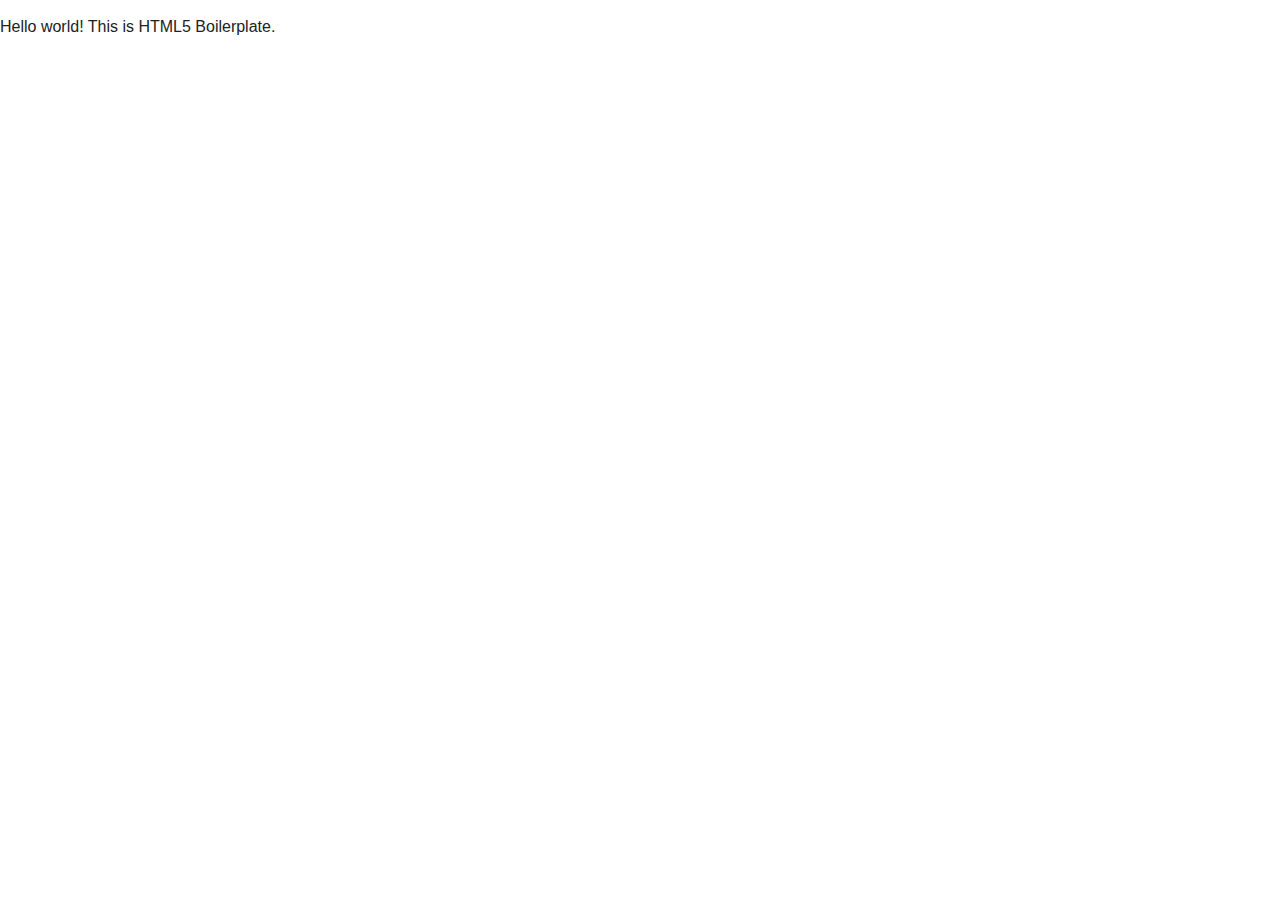
==== htdocs/index.html @ 1102fb35 "Tyrone sets up repo files for isa carstens microsite" ====
<!DOCTYPE html>
<!--[if lt IE 7]>      <html class="no-js lt-ie9 lt-ie8 lt-ie7"> <![endif]-->
<!--[if IE 7]>         <html class="no-js lt-ie9 lt-ie8"> <![endif]-->
<!--[if IE 8]>         <html class="no-js lt-ie9"> <![endif]-->
<!--[if gt IE 8]><!--> <html class="no-js"> <!--<![endif]-->
    <head>
        <meta charset="utf-8">
        <meta http-equiv="X-UA-Compatible" content="IE=edge">
        <title></title>
        <meta name="description" content="">
        <meta name="viewport" content="width=device-width, initial-scale=1">

        <!-- Place favicon.ico and apple-touch-icon.png in the root directory -->

        <link rel="stylesheet" href="css/normalize.css">
        <link rel="stylesheet" href="css/main.css">
        <script src="js/vendor/modernizr-2.6.2.min.js"></script>
    </head>
    <body>
        <!--[if lt IE 7]>
            <p class="browsehappy">You are using an <strong>outdated</strong> browser. Please <a href="http://browsehappy.com/">upgrade your browser</a> to improve your experience.</p>
        <![endif]-->

        <!-- Add your site or application content here -->
        <p>Hello world! This is HTML5 Boilerplate.</p>

        <script src="//ajax.googleapis.com/ajax/libs/jquery/1.10.2/jquery.min.js"></script>
        <script>window.jQuery || document.write('<script src="js/vendor/jquery-1.10.2.min.js"><\/script>')</script>
        <script src="js/plugins.js"></script>
        <script src="js/main.js"></script>

        <!-- Google Analytics: change UA-XXXXX-X to be your site's ID. -->
        <script>
            (function(b,o,i,l,e,r){b.GoogleAnalyticsObject=l;b[l]||(b[l]=
            function(){(b[l].q=b[l].q||[]).push(arguments)});b[l].l=+new Date;
            e=o.createElement(i);r=o.getElementsByTagName(i)[0];
            e.src='//www.google-analytics.com/analytics.js';
            r.parentNode.insertBefore(e,r)}(window,document,'script','ga'));
            ga('create','UA-XXXXX-X');ga('send','pageview');
        </script>
    </body>
</html>
---- htdocs/css/main.css ----
/*! HTML5 Boilerplate v4.3.0 | MIT License | http://h5bp.com/ */

/*
 * What follows is the result of much research on cross-browser styling.
 * Credit left inline and big thanks to Nicolas Gallagher, Jonathan Neal,
 * Kroc Camen, and the H5BP dev community and team.
 */

/* ==========================================================================
   Base styles: opinionated defaults
   ========================================================================== */

html,
button,
input,
select,
textarea {
    color: #222;
}

html {
    font-size: 1em;
    line-height: 1.4;
}

/*
 * Remove text-shadow in selection highlight: h5bp.com/i
 * These selection rule sets have to be separate.
 * Customize the background color to match your design.
 */

::-moz-selection {
    background: #b3d4fc;
    text-shadow: none;
}

::selection {
    background: #b3d4fc;
    text-shadow: none;
}

/*
 * A better looking default horizontal rule
 */

hr {
    display: block;
    height: 1px;
    border: 0;
    border-top: 1px solid #ccc;
    margin: 1em 0;
    padding: 0;
}

/*
 * Remove the gap between images, videos, audio and canvas and the bottom of
 * their containers: h5bp.com/i/440
 */

audio,
canvas,
img,
video {
    vertical-align: middle;
}

/*
 * Remove default fieldset styles.
 */

fieldset {
    border: 0;
    margin: 0;
    padding: 0;
}

/*
 * Allow only vertical resizing of textareas.
 */

textarea {
    resize: vertical;
}

/* ==========================================================================
   Browse Happy prompt
   ========================================================================== */

.browsehappy {
    margin: 0.2em 0;
    background: #ccc;
    color: #000;
    padding: 0.2em 0;
}

/* ==========================================================================
   Author's custom styles
   ========================================================================== */

















/* ==========================================================================
   Helper classes
   ========================================================================== */

/*
 * Image replacement
 */

.ir {
    background-color: transparent;
    border: 0;
    overflow: hidden;
    /* IE 6/7 fallback */
    *text-indent: -9999px;
}

.ir:before {
    content: "";
    display: block;
    width: 0;
    height: 150%;
}

/*
 * Hide from both screenreaders and browsers: h5bp.com/u
 */

.hidden {
    display: none !important;
    visibility: hidden;
}

/*
 * Hide only visually, but have it available for screenreaders: h5bp.com/v
 */

.visuallyhidden {
    border: 0;
    clip: rect(0 0 0 0);
    height: 1px;
    margin: -1px;
    overflow: hidden;
    padding: 0;
    position: absolute;
    width: 1px;
}

/*
 * Extends the .visuallyhidden class to allow the element to be focusable
 * when navigated to via the keyboard: h5bp.com/p
 */

.visuallyhidden.focusable:active,
.visuallyhidden.focusable:focus {
    clip: auto;
    height: auto;
    margin: 0;
    overflow: visible;
    position: static;
    width: auto;
}

/*
 * Hide visually and from screenreaders, but maintain layout
 */

.invisible {
    visibility: hidden;
}

/*
 * Clearfix: contain floats
 *
 * For modern browsers
 * 1. The space content is one way to avoid an Opera bug when the
 *    `contenteditable` attribute is included anywhere else in the document.
 *    Otherwise it causes space to appear at the top and bottom of elements
 *    that receive the `clearfix` class.
 * 2. The use of `table` rather than `block` is only necessary if using
 *    `:before` to contain the top-margins of child elements.
 */

.clearfix:before,
.clearfix:after {
    content: " "; /* 1 */
    display: table; /* 2 */
}

.clearfix:after {
    clear: both;
}

/*
 * For IE 6/7 only
 * Include this rule to trigger hasLayout and contain floats.
 */

.clearfix {
    *zoom: 1;
}

/* ==========================================================================
   EXAMPLE Media Queries for Responsive Design.
   These examples override the primary ('mobile first') styles.
   Modify as content requires.
   ========================================================================== */

@media only screen and (min-width: 35em) {
    /* Style adjustments for viewports that meet the condition */
}

@media print,
       (-o-min-device-pixel-ratio: 5/4),
       (-webkit-min-device-pixel-ratio: 1.25),
       (min-resolution: 120dpi) {
    /* Style adjustments for high resolution devices */
}

/* ==========================================================================
   Print styles.
   Inlined to avoid required HTTP connection: h5bp.com/r
   ========================================================================== */

@media print {
    * {
        background: transparent !important;
        color: #000 !important; /* Black prints faster: h5bp.com/s */
        box-shadow: none !important;
        text-shadow: none !important;
    }

    a,
    a:visited {
        text-decoration: underline;
    }

    a[href]:after {
        content: " (" attr(href) ")";
    }

    abbr[title]:after {
        content: " (" attr(title) ")";
    }

    /*
     * Don't show links for images, or javascript/internal links
     */

    .ir a:after,
    a[href^="javascript:"]:after,
    a[href^="#"]:after {
        content: "";
    }

    pre,
    blockquote {
        border: 1px solid #999;
        page-break-inside: avoid;
    }

    thead {
        display: table-header-group; /* h5bp.com/t */
    }

    tr,
    img {
        page-break-inside: avoid;
    }

    img {
        max-width: 100% !important;
    }

    @page {
        margin: 0.5cm;
    }

    p,
    h2,
    h3 {
        orphans: 3;
        widows: 3;
    }

    h2,
    h3 {
        page-break-after: avoid;
    }
}
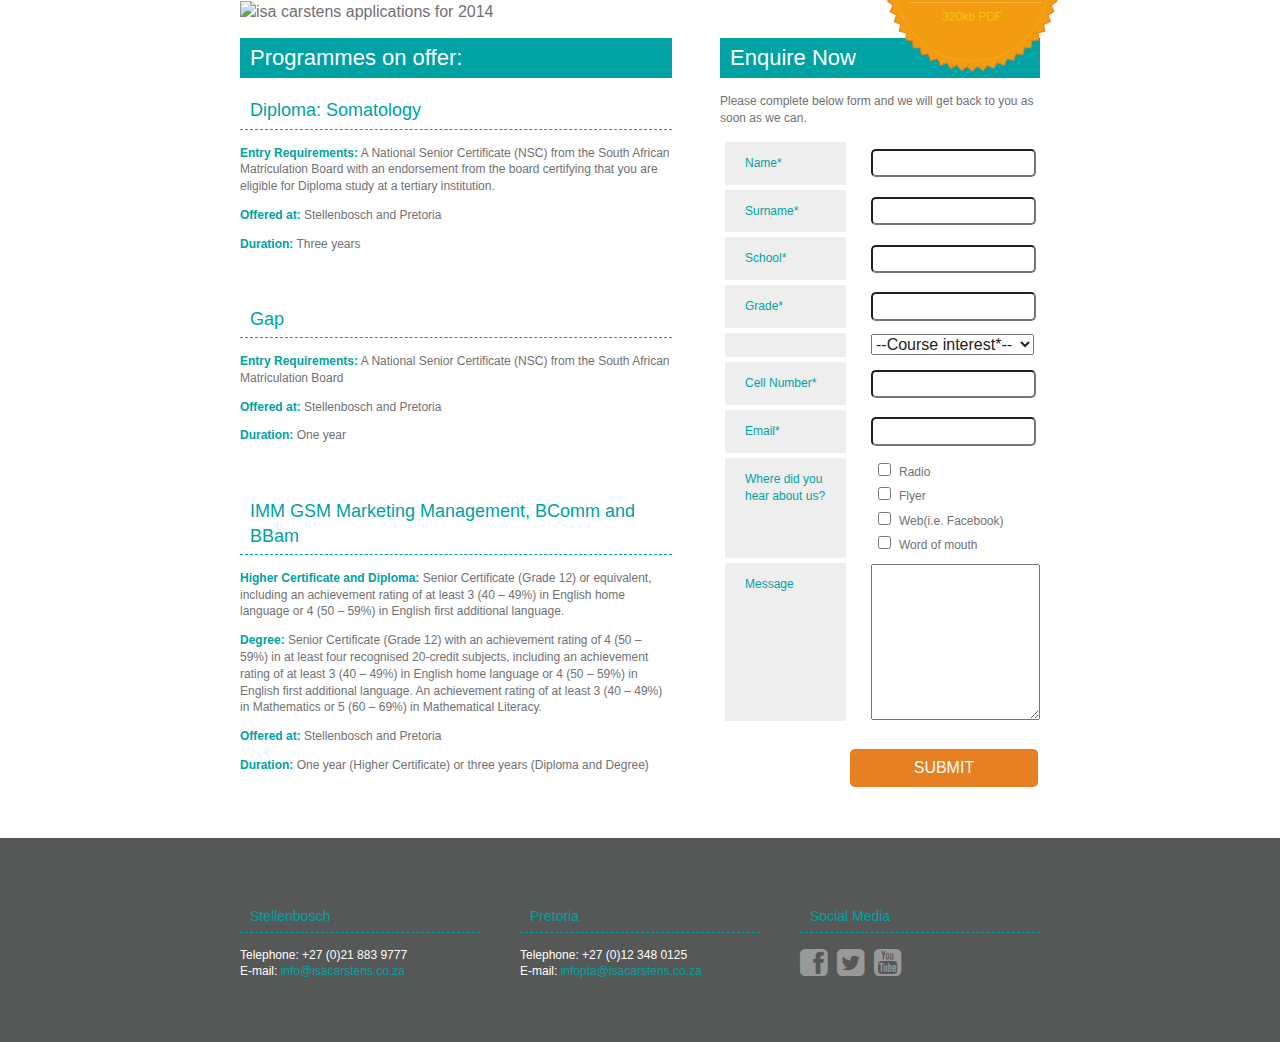
==== commit 7f13ea38: "Tyrone does bulk of teh markup and media queries" ====
--- a/htdocs/index.html
+++ b/htdocs/index.html
@@ -6,7 +6,7 @@
     <head>
         <meta charset="utf-8">
         <meta http-equiv="X-UA-Compatible" content="IE=edge">
-        <title></title>
+        <title>Isa Carstens Applications for 2014</title>
         <meta name="description" content="">
         <meta name="viewport" content="width=device-width, initial-scale=1">
 
@@ -14,6 +14,7 @@
 
         <link rel="stylesheet" href="css/normalize.css">
         <link rel="stylesheet" href="css/main.css">
+        <link rel="stylesheet" href="css/font-awesome.css">
         <script src="js/vendor/modernizr-2.6.2.min.js"></script>
     </head>
     <body>
@@ -21,9 +22,179 @@
             <p class="browsehappy">You are using an <strong>outdated</strong> browser. Please <a href="http://browsehappy.com/">upgrade your browser</a> to improve your experience.</p>
         <![endif]-->
 
-        <!-- Add your site or application content here -->
-        <p>Hello world! This is HTML5 Boilerplate.</p>
-
+        
+        <div class="wrapper">
+        <!--=======================================
+                          HEADER
+        ==========================================-->
+            <header>
+                <div class="download_desktop">
+                    <a href="#"><img src="img/download.png" alt="Download Application Form" /></a>
+                </div>
+                <img class="response-img" src="http://www.placehold.it/800x250" alt="isa carstens applications for 2014" />
+            </header>
+        <!--=======================================
+                          BODY
+        ==========================================-->
+            <section class="clearfix">
+                <!--------------------
+                      micro form
+                --------------------->
+                <article class="micro-form"><!-- floats left -->
+                    <!--=========================== FG FORM =========-->
+                    <div id="main-form">
+                        <h1>Enquire Now</h1>
+                        <p style="margin: 10px 0;">Please complete below form and we will get back to you as<br />soon as we can.</p>
+                        <form method="post" action="">
+                            <table width="100%">
+                                <tr>
+                                    <td class="fg-form-titles"><p>Name*</p></td>
+                                    <td class="fg-form-inputs"><input type="text" id="fg-name" /></td>
+                                </tr>
+                                <tr>
+                                    <td class="fg-form-titles"><p>Surname*</p></td>
+                                    <td class="fg-form-inputs"><input type="text" id="fg-surname" /></td>
+                                </tr>
+                                <tr>
+                                    <td class="fg-form-titles"><p>School*</p></td>
+                                    <td class="fg-form-inputs"><input type="text" id="fg-school" /></td>
+                                </tr>
+                                <tr>
+                                    <td class="fg-form-titles"><p>Grade*</p></td>
+                                    <td class="fg-form-inputs"><input type="text" id="fg-school" /></td>
+                                </tr>
+                                <tr>
+                                    <td class="fg-form-titles"></td>
+                                    <td class="fg-form-inputs">
+                                        <select>
+                                            <option>--Course interest*--</option>
+                                            <option>Somatology</option>
+                                            <option>Gap Year</option>
+                                            <option>IMM GSM Marketing Management, BComm and BBam</option>
+                                        </select>
+                                    </td>
+                                </tr>
+                                
+                                <tr>
+                                    <td class="fg-form-titles"><p>Cell Number*</p></td>
+                                    <td class="fg-form-inputs"><input type="tel" id="fg-cellnumber" /></td>
+                                </tr>
+                                <tr>
+                                    <td class="fg-form-titles"><p>Email*</p></td>
+                                    <td class="fg-form-inputs"><input type="email" id="fg-email" /></td>
+                                </tr>
+                                <tr>
+                                    <td class="fg-form-titles"><p>Where did you<br />hear about us?</p></td>
+                                    <td class="fg-form-inputs">
+                                        <table>
+                                            <tr>
+                                                <td><input type="checkbox" id="fg-check-radio" /></td>
+                                                <td><span class="radio-txt">Radio</span></td>
+                                            </tr>
+                                            <tr>
+                                                <td><input type="checkbox" id="fg-check-flyer" /></td>
+                                                <td><span class="radio-txt">Flyer</span></td>
+                                            </tr>
+                                            <tr>
+                                                <td><input type="checkbox" id="fg-check-web" /></td>
+                                                <td><span class="radio-txt">Web(i.e. Facebook)</span></td>
+                                            </tr>
+                                            <tr>
+                                                <td><input type="checkbox" id="fg-check-word" /></td>
+                                                <td><span class="radio-txt">Word of mouth</span></td>
+                                            </tr>
+                                        </table>
+                                    </td>
+                                </tr>
+                                
+                                <tr>
+                                    <td class="fg-form-titles"><p>Message</p></td>
+                                    <td class="fg-form-inputs"><textarea id="fg-message"></textarea></td>
+                                </tr>
+                                <tr>
+                                    <td></td>
+                                    <td><br /><input type="submit" value="Submit" /></td>
+                                </tr>
+                            </table>
+                        </form>
+                    </div>
+                    <!--=========================== END FG FORM =========-->
+                </article>
+                
+                <!--------------------
+                      micro infos
+                --------------------->
+                <article class="micro-infos"><!-- floats right -->
+                    <!-- //////////////////////////////// COURSE -->
+                    <h1>Programmes on offer:</h1>
+                    <h2>Diploma: Somatology</h2>
+                    <p>
+                        <strong>Entry Requirements:</strong> A National Senior Certificate (NSC) from the South African Matriculation Board with an endorsement from the board certifying that you are eligible for Diploma study at a tertiary institution.
+                    </p>
+                    <p>
+                        <strong>Offered at:</strong> Stellenbosch and Pretoria
+                    </p>
+                    <p>
+                        <strong>Duration:</strong> Three years
+                    </p>
+                    <!-- //////////////////////////////// COURSE -->
+                    <br />
+                    <h2>Gap</h2>
+                    <p>
+                        <strong>Entry Requirements:</strong> A National Senior Certificate (NSC) from the South African Matriculation Board
+                    </p>
+                    <p>
+                        <strong>Offered at:</strong> Stellenbosch and Pretoria
+                    </p>
+                    <p>
+                        <strong>Duration:</strong> One year
+                    </p>
+                    <!-- //////////////////////////////// COURSE -->
+                    <br />
+                    <h2>IMM GSM Marketing Management, BComm and BBam</h2>
+                    <p>
+                        <strong>Higher Certificate and Diploma:</strong> Senior Certificate (Grade 12) or equivalent, including an achievement rating of at least 3 (40 – 49%) in English home language or 4 (50 – 59%) in English first additional language. 
+                    </p>
+                    <p>
+                        <strong>Degree:</strong> Senior Certificate (Grade 12) with an achievement rating of 4 (50 – 59%) in at least four recognised 20-credit subjects, including an achievement rating of at least 3 (40 – 49%) in English home language or 4 (50 – 59%) in English first additional language. An achievement rating of at least 3 (40 – 49%) in Mathematics or 5 (60 – 69%) in Mathematical Literacy.
+                    </p>
+                    <p>
+                        <strong>Offered at:</strong> Stellenbosch and Pretoria
+                    </p>
+                    <p>
+                        <strong>Duration:</strong> One year (Higher Certificate) or three years (Diploma and Degree)
+                    </p>
+                </article><!-- end micro info -->
+                
+            </section>
+        </div>
+
+        <footer>
+            <div class="wrapper clearfix">
+                <div class="left contact-deets">
+                    <h3>Stellenbosch</h3>
+                    <p>
+                        Telephone: +27 (0)21 883 9777<br />
+                        E-mail: <a href="info@isacarstens.co.za">info@isacarstens.co.za</a>
+                    </p>
+                </div>
+                <div class="left divider">&nbsp;</div>
+                <div class="left contact-deets">
+                    <h3>Pretoria</h3>
+                    <p>
+                        Telephone: +27 (0)12 348 0125<br />
+                        E-mail: <a href="infopta@isacarstens.co.za">infopta@isacarstens.co.za</a>
+                    </p>
+                </div>
+                <div class="left divider">&nbsp;</div>
+                <div class="left contact-deets social-holder clearfix">
+                    <h3>Social Media</h3>
+                    <a href="#"><i class="left social fa fa-2x fa-facebook-square"></i></a>
+                    <a href="#"><i class="left social fa fa-2x fa-twitter-square"></i></a>
+                    <a href="#"><i class="left social fa fa-2x fa-youtube-square"></i></a>
+                </div>
+            </div>
+        </footer>
         <script src="//ajax.googleapis.com/ajax/libs/jquery/1.10.2/jquery.min.js"></script>
         <script>window.jQuery || document.write('<script src="js/vendor/jquery-1.10.2.min.js"><\/script>')</script>
         <script src="js/plugins.js"></script>
--- a/htdocs/css/main.css
+++ b/htdocs/css/main.css
@@ -94,20 +94,189 @@
 }
 
 /* ==========================================================================
-   Author's custom styles
-   ========================================================================== */
-
-
-
-
-
-
-
-
-
-
-
-
+                        Tyrone's custom styles
+   ========================================================================== */
+
+/*********************
+       FONTFACE
+*********************/
+@font-face {
+  font-family: 'FontAwesome';
+  src: url('../fonts/fontawesome-webfont.eot?v=4.0.0');
+  src: url('../fonts/fontawesome-webfont.eot?#iefix&v=4.0.0') format('embedded-opentype'), url('../fonts/fontawesome-webfont.woff?v=4.0.0') format('woff'), url('../fonts/fontawesome-webfont.ttf?v=4.0.0') format('truetype'), url('../fonts/fontawesome-webfont.svg?v=4.0.0#fontawesomeregular') format('svg');
+  font-weight: normal;
+  font-style: normal;
+}
+.icon{
+    font-family: 'FontAwesome';
+    color: #000;
+    font-size: 50px;
+}
+/*********************
+        RESETS
+*********************/
+body{
+    color: #707173;
+}
+p{
+    font-size: 12px;
+}
+strong{
+    color: #00a2a4;
+}
+.wrapper{
+    width: 800px;
+    margin: 0 auto;
+}
+h1, h2, h3, h4, h5, h6{
+    color: #00a2a4;
+    font-weight: 100;
+}
+h1{
+    background: #00a2a4;
+    font-size: 22px;
+    color: #fff;
+    padding: 5px 10px;
+}
+h2{
+    color: #00a2a4;
+    font-size: 18px;
+    padding: 5px 10px;
+    border-bottom: 1px dashed #00a2a4;
+}
+h3{
+    color: #00a2a4;
+    font-size: 14px;
+    padding: 5px 10px;
+    border-bottom: 1px dashed #00a2a4;
+}
+
+/*********************
+      CLEARFIXIN'
+*********************/
+.left {
+  float: left;
+}
+.right {
+  float: right;
+}
+.clearfix {
+  zoom: 1;
+}
+.clearfix:before,
+.clearfix:after {
+  content: "";
+  display: table;
+}
+.clearfix:after {
+  clear: both;
+}
+.response-img{
+    max-width: 100%;
+    min-width: 100%;
+}
+
+
+/*********************
+      HEADER AREA
+*********************/
+header{
+    position: relative;
+}
+.download_desktop{
+    position: absolute;
+    bottom: -50px;
+    right: -20px;
+}
+
+/*********************
+      FORM AREA
+*********************/
+.micro-infos{width: 54%; float: left;}
+.micro-form{ width: 40%; float: right; }
+
+.fg-form-titles, .fg-form-inputs{
+    border: 5px solid #fff;
+    padding-left: 20px;
+}
+
+.fg-form-titles{
+    vertical-align: top;
+    color: #00a2a4;
+    background: #eee;
+}
+.fg-form-titles p{
+    width: 100px;
+}
+input{
+  width: 95%
+}
+select{
+    width: 100%;
+}
+input{
+    padding: 2%;
+
+    -webkit-border-radius: 5px;
+    -moz-border-radius: 5px;
+    -o-border-radius: 5px;
+    border-radius: 5px;
+}
+input[type=submit]{
+    background: #e67e22;
+    color: #fff;
+    border: none;
+    text-transform: uppercase;
+    font-weight: 100;
+    padding: 10px 2%;
+    width: 101%;
+}
+input[type=checkbox]{
+    width: 25px;
+}
+.radio-txt{
+    font-size: 12px;
+}
+textArea{
+    height: 150px;
+    width: 100%;
+}
+
+
+
+/*********************
+      FOOTER AREA
+*********************/
+footer{
+    background: #565757;
+    margin: 50px 0 0 0;
+    padding: 50px 0;
+}
+
+.contact-deets{
+    width: 30%;
+    color: #fff;
+}
+.contact-deets a{
+    color: #00a2a4;
+    text-decoration: none;
+}
+.contact-deets a:hover{
+    color: #e67e22;
+}
+.divider{
+    width: 5%
+}
+.social{
+    margin: 0 10px 0 0;
+}
+.social-holder a{
+    color: #999;
+    text-decoration: none;
+}
+.social-holder a:hover{
+    color: #fff;
+}
 
 
 
@@ -220,8 +389,29 @@
    Modify as content requires.
    ========================================================================== */
 
-@media only screen and (min-width: 35em) {
-    /* Style adjustments for viewports that meet the condition */
+@media only screen and (max-width: 800px) {
+    /*---- WRAPPER --*/
+    .wrapper{
+        width: 90%;
+    }
+    /*********************
+        FORM AREA
+  *********************/
+  .micro-infos{width: 100%; float: none;}
+  .micro-form{ width: 100%; float: none;}
+  
+  .fg-form-titles p{
+    width: 100px;
+  }
+  /*********************
+        FOOTER AREA
+  *********************/
+  .contact-deets{
+    width: 100%;
+    color: #fff;
+    }
+    .divider{width: 0;}
+  
 }
 
 @media print,
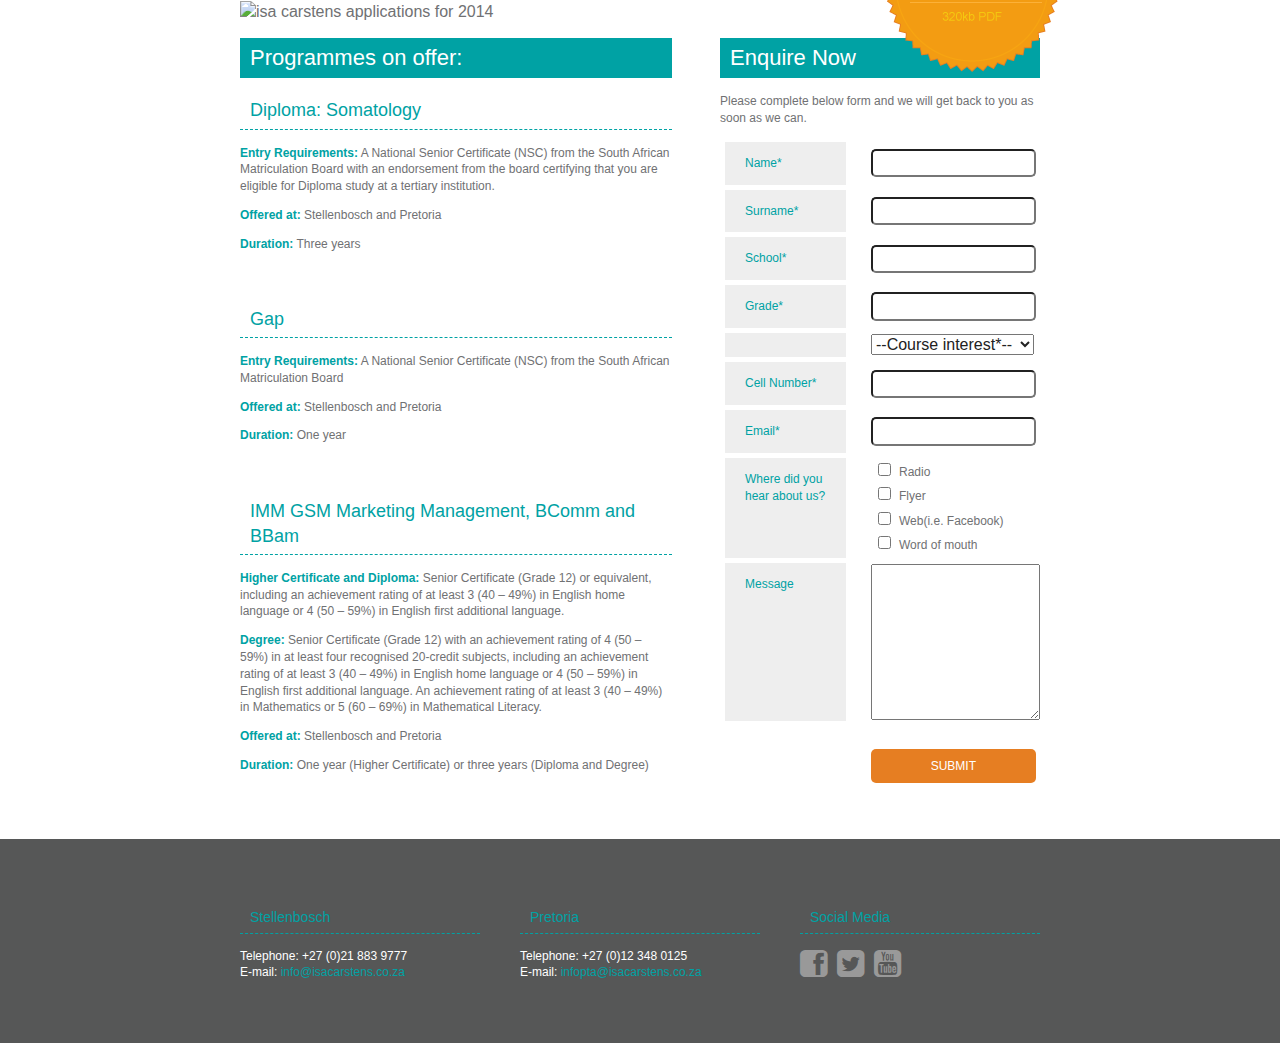
==== commit 8e049e32: "Tyrone adds favicon and alters some small css and links social media icons" ====
--- a/htdocs/index.html
+++ b/htdocs/index.html
@@ -29,7 +29,7 @@
         ==========================================-->
             <header>
                 <div class="download_desktop">
-                    <a href="#"><img src="img/download.png" alt="Download Application Form" /></a>
+                    <a href="download/application-form.pdf" target="_blank"><img src="img/download.png" alt="Download Application Form" /></a>
                 </div>
                 <img class="response-img" src="http://www.placehold.it/800x250" alt="isa carstens applications for 2014" />
             </header>
@@ -44,7 +44,7 @@
                     <!--=========================== FG FORM =========-->
                     <div id="main-form">
                         <h1>Enquire Now</h1>
-                        <p style="margin: 10px 0;">Please complete below form and we will get back to you as<br />soon as we can.</p>
+                        <p style="margin: 10px 0;">Please complete below form and we will get back to you as soon as we can.</p>
                         <form method="post" action="">
                             <table width="100%">
                                 <tr>
@@ -113,7 +113,7 @@
                                 </tr>
                                 <tr>
                                     <td></td>
-                                    <td><br /><input type="submit" value="Submit" /></td>
+                                    <td class="fg-form-inputs"><br /><input type="submit" value="Submit" /></td>
                                 </tr>
                             </table>
                         </form>
@@ -189,9 +189,9 @@
                 <div class="left divider">&nbsp;</div>
                 <div class="left contact-deets social-holder clearfix">
                     <h3>Social Media</h3>
-                    <a href="#"><i class="left social fa fa-2x fa-facebook-square"></i></a>
-                    <a href="#"><i class="left social fa fa-2x fa-twitter-square"></i></a>
-                    <a href="#"><i class="left social fa fa-2x fa-youtube-square"></i></a>
+                    <a href="https://www.facebook.com/pages/Isa-Carstens-Academy/113180182078388?ref=stream&hc_location=stream" target="_blank"><i class="left social fa fa-2x fa-facebook-square"></i></a>
+                    <a href="https://twitter.com/IsaCarstensAcad" target="_blank"><i class="left social fa fa-2x fa-twitter-square"></i></a>
+                    <a href="http://www.youtube.com/user/isacarstens" target="_blank"><i class="left social fa fa-2x fa-youtube-square"></i></a>
                 </div>
             </div>
         </footer>
--- a/htdocs/css/main.css
+++ b/htdocs/css/main.css
@@ -228,6 +228,7 @@
     border: none;
     text-transform: uppercase;
     font-weight: 100;
+    font-size: 12px;
     padding: 10px 2%;
     width: 101%;
 }
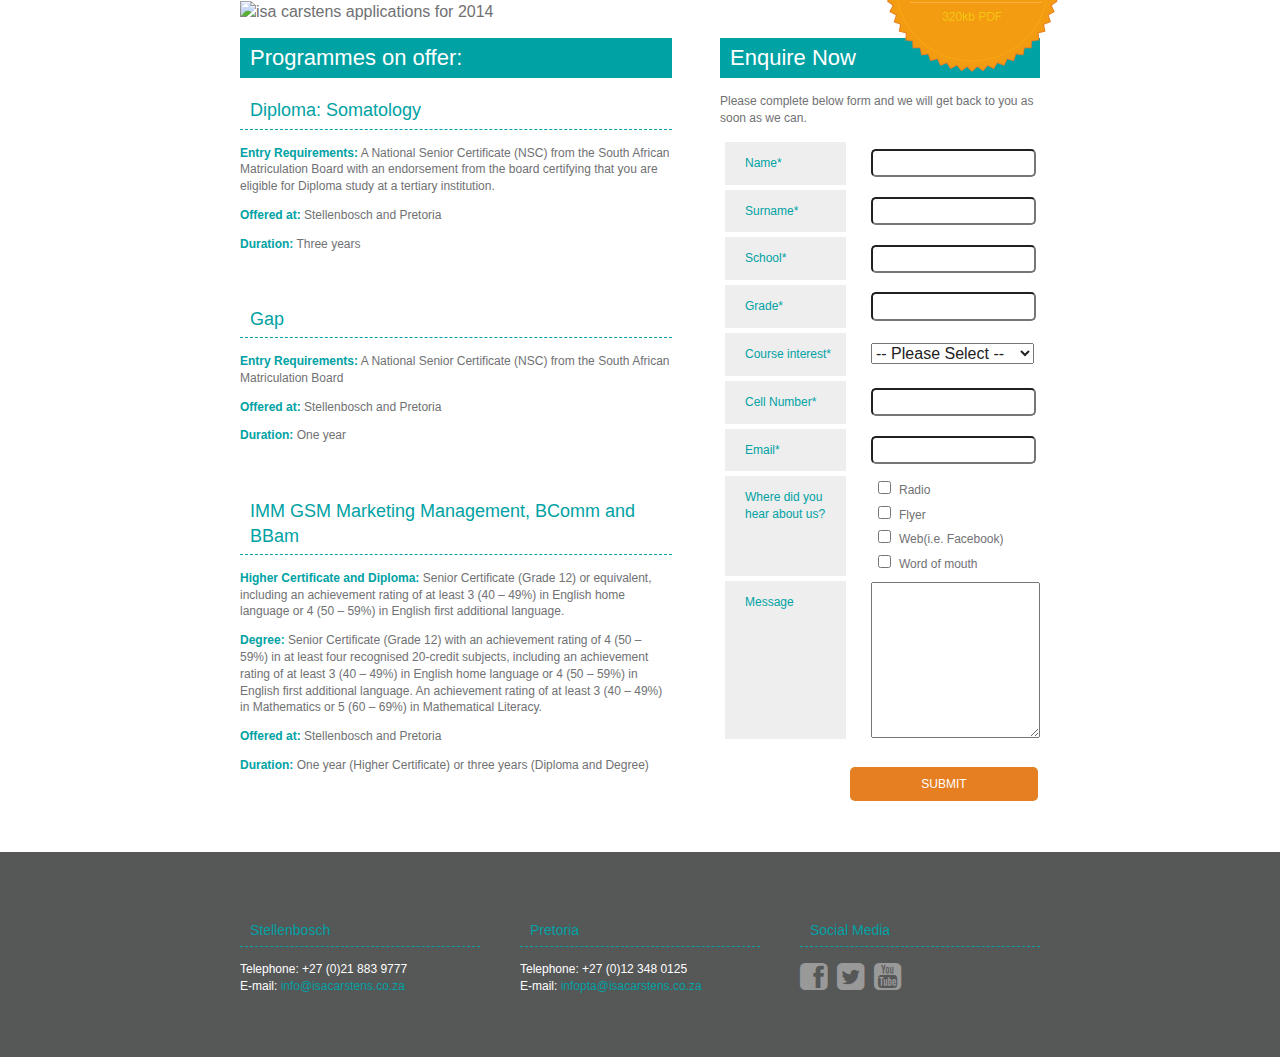
==== commit 4b4859fd: "Started validating the form." ====
--- a/htdocs/index.html
+++ b/htdocs/index.html
@@ -29,7 +29,7 @@
         ==========================================-->
             <header>
                 <div class="download_desktop">
-                    <a href="download/application-form.pdf" target="_blank"><img src="img/download.png" alt="Download Application Form" /></a>
+                    <a href="#"><img src="img/download.png" alt="Download Application Form" /></a>
                 </div>
                 <img class="response-img" src="http://www.placehold.it/800x250" alt="isa carstens applications for 2014" />
             </header>
@@ -44,7 +44,7 @@
                     <!--=========================== FG FORM =========-->
                     <div id="main-form">
                         <h1>Enquire Now</h1>
-                        <p style="margin: 10px 0;">Please complete below form and we will get back to you as soon as we can.</p>
+                        <p style="margin: 10px 0;">Please complete below form and we will get back to you as<br />soon as we can.</p>
                         <form method="post" action="">
                             <table width="100%">
                                 <tr>
@@ -61,13 +61,13 @@
                                 </tr>
                                 <tr>
                                     <td class="fg-form-titles"><p>Grade*</p></td>
-                                    <td class="fg-form-inputs"><input type="text" id="fg-school" /></td>
-                                </tr>
-                                <tr>
-                                    <td class="fg-form-titles"></td>
+                                    <td class="fg-form-inputs"><input type="text" id="fg-grade" /></td>
+                                </tr>
+                                <tr>
+                                    <td class="fg-form-titles"><p>Course interest*</p></td>
                                     <td class="fg-form-inputs">
-                                        <select>
-                                            <option>--Course interest*--</option>
+                                        <select id="fg-course" name="Course">
+                                            <option value="0">-- Please Select --</option>
                                             <option>Somatology</option>
                                             <option>Gap Year</option>
                                             <option>IMM GSM Marketing Management, BComm and BBam</option>
@@ -113,7 +113,7 @@
                                 </tr>
                                 <tr>
                                     <td></td>
-                                    <td class="fg-form-inputs"><br /><input type="submit" value="Submit" /></td>
+                                    <td><br /><input id="submit_btn" type="submit" value="Submit" /></td>
                                 </tr>
                             </table>
                         </form>
@@ -189,9 +189,9 @@
                 <div class="left divider">&nbsp;</div>
                 <div class="left contact-deets social-holder clearfix">
                     <h3>Social Media</h3>
-                    <a href="https://www.facebook.com/pages/Isa-Carstens-Academy/113180182078388?ref=stream&hc_location=stream" target="_blank"><i class="left social fa fa-2x fa-facebook-square"></i></a>
-                    <a href="https://twitter.com/IsaCarstensAcad" target="_blank"><i class="left social fa fa-2x fa-twitter-square"></i></a>
-                    <a href="http://www.youtube.com/user/isacarstens" target="_blank"><i class="left social fa fa-2x fa-youtube-square"></i></a>
+                    <a href="#"><i class="left social fa fa-2x fa-facebook-square"></i></a>
+                    <a href="#"><i class="left social fa fa-2x fa-twitter-square"></i></a>
+                    <a href="#"><i class="left social fa fa-2x fa-youtube-square"></i></a>
                 </div>
             </div>
         </footer>
--- a/htdocs/css/main.css
+++ b/htdocs/css/main.css
@@ -279,6 +279,18 @@
     color: #fff;
 }
 
+
+/*********************
+    THANK YOU AREA
+*********************/
+.readmore{
+    text-decoration: none;
+    color: #fff;
+    background: #e67e22;
+    padding: 10px;
+    font-weight: 100;
+    line-height: 30px;
+}
 
 
 
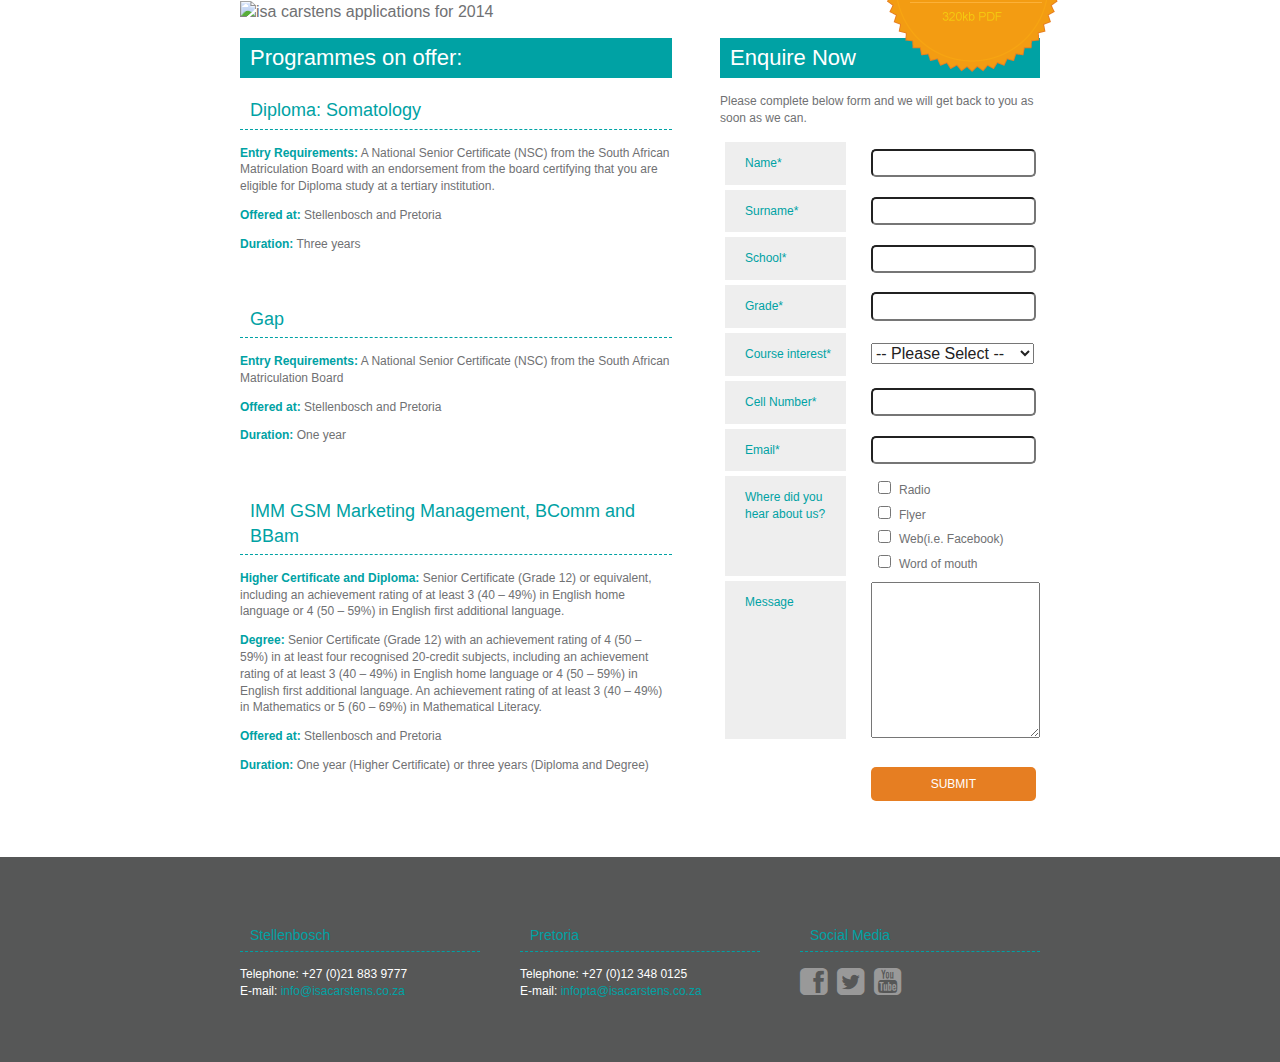
==== commit 367d10e1: "Merge branch 'master' of github.com:Fishgate/isa_micro" ====
--- a/htdocs/index.html
+++ b/htdocs/index.html
@@ -29,7 +29,7 @@
         ==========================================-->
             <header>
                 <div class="download_desktop">
-                    <a href="#"><img src="img/download.png" alt="Download Application Form" /></a>
+                    <a href="download/application-form.pdf" target="_blank"><img src="img/download.png" alt="Download Application Form" /></a>
                 </div>
                 <img class="response-img" src="http://www.placehold.it/800x250" alt="isa carstens applications for 2014" />
             </header>
@@ -44,7 +44,7 @@
                     <!--=========================== FG FORM =========-->
                     <div id="main-form">
                         <h1>Enquire Now</h1>
-                        <p style="margin: 10px 0;">Please complete below form and we will get back to you as<br />soon as we can.</p>
+                        <p style="margin: 10px 0;">Please complete below form and we will get back to you as soon as we can.</p>
                         <form method="post" action="">
                             <table width="100%">
                                 <tr>
@@ -113,7 +113,7 @@
                                 </tr>
                                 <tr>
                                     <td></td>
-                                    <td><br /><input id="submit_btn" type="submit" value="Submit" /></td>
+                                    <td class="fg-form-inputs"><br /><input id="submit_btn" type="submit" value="Submit" /></td>
                                 </tr>
                             </table>
                         </form>
@@ -189,9 +189,9 @@
                 <div class="left divider">&nbsp;</div>
                 <div class="left contact-deets social-holder clearfix">
                     <h3>Social Media</h3>
-                    <a href="#"><i class="left social fa fa-2x fa-facebook-square"></i></a>
-                    <a href="#"><i class="left social fa fa-2x fa-twitter-square"></i></a>
-                    <a href="#"><i class="left social fa fa-2x fa-youtube-square"></i></a>
+                    <a href="https://www.facebook.com/pages/Isa-Carstens-Academy/113180182078388?ref=stream&hc_location=stream" target="_blank"><i class="left social fa fa-2x fa-facebook-square"></i></a>
+                    <a href="https://twitter.com/IsaCarstensAcad" target="_blank"><i class="left social fa fa-2x fa-twitter-square"></i></a>
+                    <a href="http://www.youtube.com/user/isacarstens" target="_blank"><i class="left social fa fa-2x fa-youtube-square"></i></a>
                 </div>
             </div>
         </footer>
